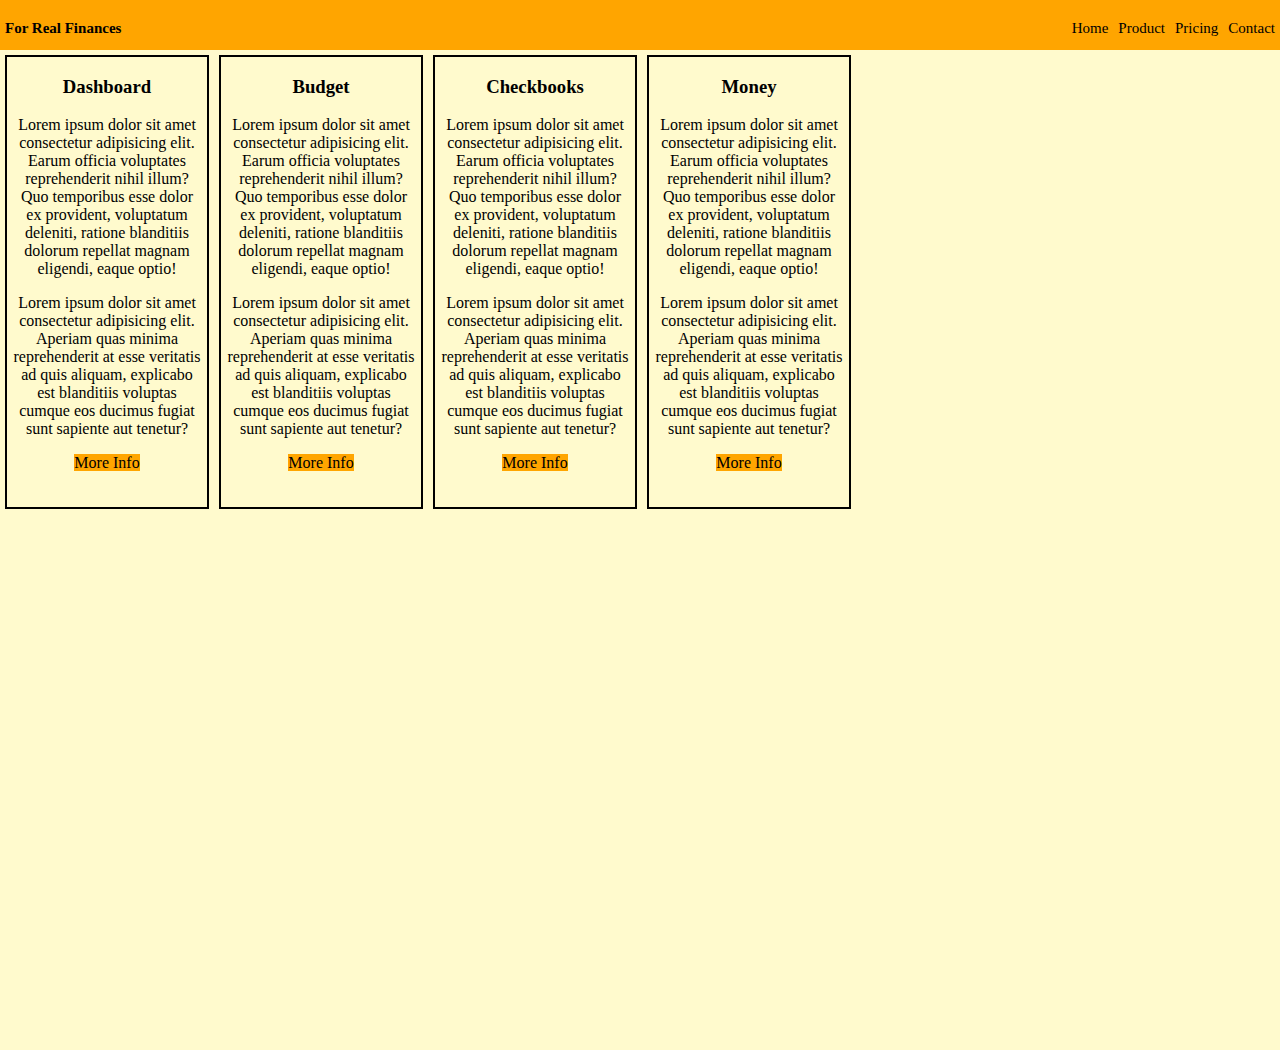
==== FloatProject/index.html @ 533fbb3e "first commit" ====
<!DOCTYPE html>
<html lang="en">
    <head>
        <meta charset="utf-8">
        <title>Float Project</title>
        <link href="main.css" rel="stylesheet">
    </head>
    
    <body>

        <div class="container1">
            <div class="header">
                <h3>For Real Finances</h3>
            <nav>
                <a href="contact.html" target="_blank">Contact</a>
                <a href="pricing.html" target="_blank">Pricing</a>
                <a href="product.html" target="_blank">Product</a>
                <a href="home.html" target="_blank">Home</a>
            </nav> 
            </div>
        </div>
        
        
        <div class="container2">
            <div class="dashcontainer">
            <div class="dashboard">
                <h3>Dashboard</h3>
                <p>Lorem ipsum dolor sit amet consectetur adipisicing elit. Earum officia voluptates reprehenderit nihil illum? Quo temporibus esse dolor ex provident, voluptatum deleniti, ratione blanditiis dolorum repellat magnam eligendi, eaque optio!</p>
                <p>Lorem ipsum dolor sit amet consectetur adipisicing elit. Aperiam quas minima reprehenderit at esse veritatis ad quis aliquam, explicabo est blanditiis voluptas cumque eos ducimus fugiat sunt sapiente aut tenetur?</p>
                <a href="info.html" target="_blank">More Info</a>
            </div>
            </div>
            <div class="budgetcontainer">
            <div class="budget">   
                <h3>Budget</h3>
                <p>Lorem ipsum dolor sit amet consectetur adipisicing elit. Earum officia voluptates reprehenderit nihil illum? Quo temporibus esse dolor ex provident, voluptatum deleniti, ratione blanditiis dolorum repellat magnam eligendi, eaque optio!</p>
                <p>Lorem ipsum dolor sit amet consectetur adipisicing elit. Aperiam quas minima reprehenderit at esse veritatis ad quis aliquam, explicabo est blanditiis voluptas cumque eos ducimus fugiat sunt sapiente aut tenetur?</p>
                <a href="info.html" target="_blank">More Info</a>
            </div>
            </div>
            <div class="checkcontainer">
            <div class="checkbooks">
                <h3>Checkbooks</h3>
                <p>Lorem ipsum dolor sit amet consectetur adipisicing elit. Earum officia voluptates reprehenderit nihil illum? Quo temporibus esse dolor ex provident, voluptatum deleniti, ratione blanditiis dolorum repellat magnam eligendi, eaque optio!</p>
                <p>Lorem ipsum dolor sit amet consectetur adipisicing elit. Aperiam quas minima reprehenderit at esse veritatis ad quis aliquam, explicabo est blanditiis voluptas cumque eos ducimus fugiat sunt sapiente aut tenetur?</p>
                <a href="info.html" target="_blank">More Info</a>
            </div>
            </div>
            <div class="moneycontainer">
            <div class="money">
                <h3>Money</h3>
                <p>Lorem ipsum dolor sit amet consectetur adipisicing elit. Earum officia voluptates reprehenderit nihil illum? Quo temporibus esse dolor ex provident, voluptatum deleniti, ratione blanditiis dolorum repellat magnam eligendi, eaque optio!</p>
                <p>Lorem ipsum dolor sit amet consectetur adipisicing elit. Aperiam quas minima reprehenderit at esse veritatis ad quis aliquam, explicabo est blanditiis voluptas cumque eos ducimus fugiat sunt sapiente aut tenetur?</p>
                <a href="info.html" target="_blank">More Info</a>
            </div>
            </div>
        </div>    
    </body>
</html>
---- FloatProject/main.css ----
.container1 {
    position: absolute;
    top: 0;
    left: 0;
    background: orange;
    width: 100%;
    height: 50px;  
}
.header h3{
    font-size: 15px;
    float: left;
    margin: 20px 5px;
}
.header a:hover {
    color: red;
}
.header a {
    font-size: 15px;
    color: black;
    text-decoration: none;
    float: right;
    margin: 20px 5px;
}
.container2 {
    position: absolute;
    top: 50px;
    left: 0;
    text-align: center;
    background: lemonchiffon;  
    width: 100%;
    height: 1000px;
    clear: both; 
}
.container2 a {
    background: orange;
    color: black;
    text-decoration: none;
}
.container2 a:hover {
    color: red;
}
.dashcontainer {
    margin: 5px;
    border: 2px solid black;
    width: 200px;
    height: 450px;
    float: left;
}
.dashboard {
    margin: inherit;
}
.budgetcontainer {
    margin: 5px;
    border: 2px solid black;
    width: 200px;
    height: 450px;
    float: left;
}
.budget {
    margin: inherit;
}
.checkcontainer {
    margin: 5px;
    border: 2px solid black;
    width: 200px;
    height: 450px;
    float: left;
}
.checkbooks {
    margin: inherit;
}
.moneycontainer {
    margin: 5px;
    border: 2px solid black;
    width: 200px;
    height: 450px;
    float: left;
}
.money {
    margin: inherit;
}
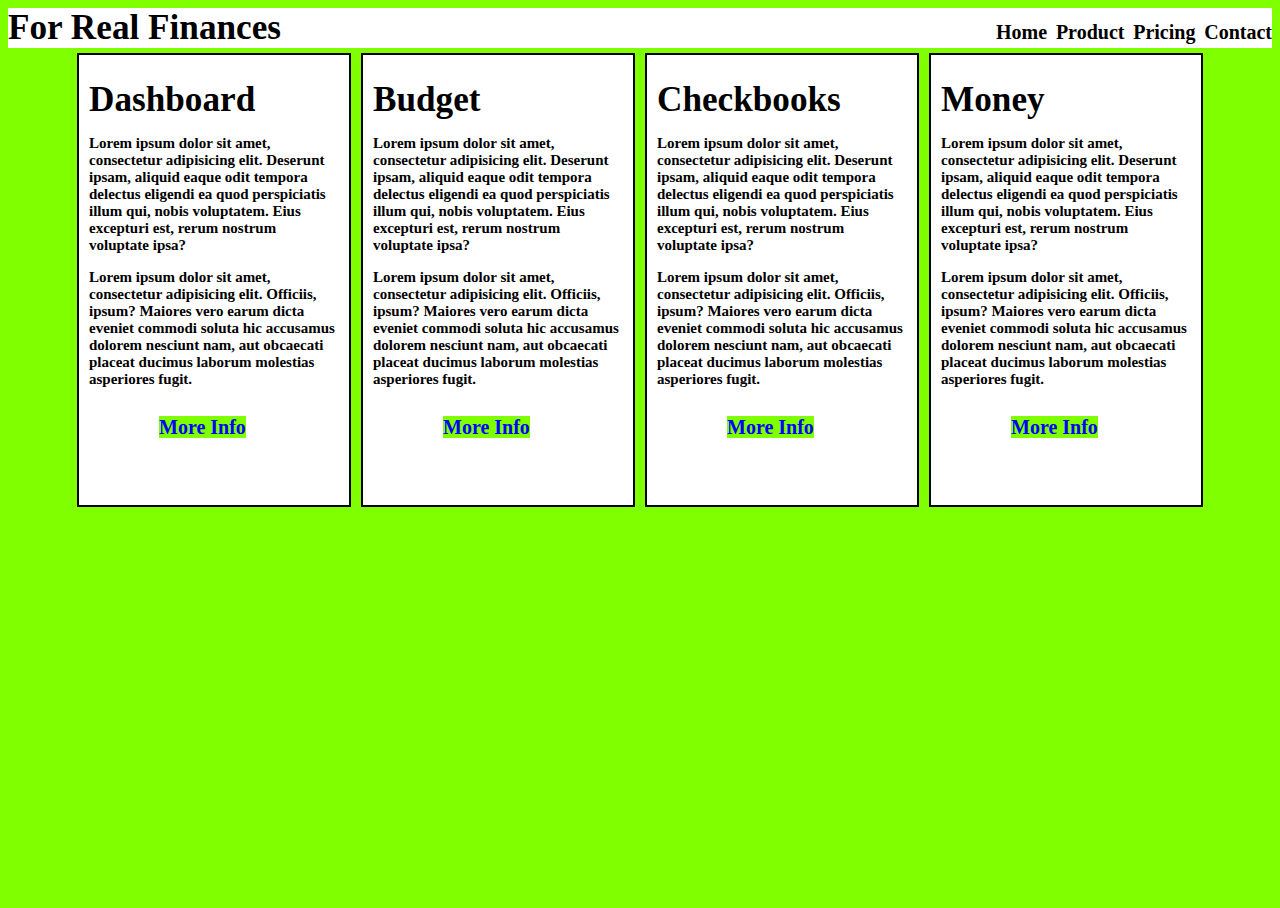
==== commit f8db1bfd: "second commit" ====
--- a/FloatProject/index.html
+++ b/FloatProject/index.html
@@ -1,59 +1,36 @@
 <!DOCTYPE html>
-<html lang="en">
+<html>
     <head>
-        <meta charset="utf-8">
-        <title>Float Project</title>
+        <metacharset="utf-8">
+        <title>Flexbox</title>
         <link href="main.css" rel="stylesheet">
     </head>
-    
     <body>
-
-        <div class="container1">
-            <div class="header">
-                <h3>For Real Finances</h3>
-            <nav>
-                <a href="contact.html" target="_blank">Contact</a>
-                <a href="pricing.html" target="_blank">Pricing</a>
-                <a href="product.html" target="_blank">Product</a>
-                <a href="home.html" target="_blank">Home</a>
-            </nav> 
-            </div>
+        <div id="main-container">
+            <ul id="main-flex-container"> 
+                <li id="header">For Real Finances<nav>
+                    <a class="link" href="home.html" target="_blank">Home</a>
+                    <a class="link" href="product.html" target="_blank">Product</a>
+                    <a class="link" href="pricing.html" target="_blank">Pricing</a>
+                    <a class="link" href="contact.html" target="_blank">Contact</a>
+                </nav></li>   
+                <li>Dashboard<p>Lorem ipsum dolor sit amet, consectetur adipisicing elit. Deserunt ipsam, aliquid eaque odit tempora delectus eligendi ea quod perspiciatis illum qui, nobis voluptatem. Eius excepturi est, rerum nostrum voluptate ipsa?</p>
+                    <p>Lorem ipsum dolor sit amet, consectetur adipisicing elit. Officiis, ipsum? Maiores vero earum dicta eveniet commodi soluta hic accusamus dolorem nesciunt nam, aut obcaecati placeat ducimus laborum molestias asperiores fugit.</p>
+                <nav><a href="info.html" target="_blank">More Info</a>
+                </nav></li>
+                <li>Budget<p>Lorem ipsum dolor sit amet, consectetur adipisicing elit. Deserunt ipsam, aliquid eaque odit tempora delectus eligendi ea quod perspiciatis illum qui, nobis voluptatem. Eius excepturi est, rerum nostrum voluptate ipsa?</p>
+                    <p>Lorem ipsum dolor sit amet, consectetur adipisicing elit. Officiis, ipsum? Maiores vero earum dicta eveniet commodi soluta hic accusamus dolorem nesciunt nam, aut obcaecati placeat ducimus laborum molestias asperiores fugit.</p>
+                    <nav><a href="info.html" target="_blank">More Info</a>
+                    </nav></li>
+                <li>Checkbooks<p>Lorem ipsum dolor sit amet, consectetur adipisicing elit. Deserunt ipsam, aliquid eaque odit tempora delectus eligendi ea quod perspiciatis illum qui, nobis voluptatem. Eius excepturi est, rerum nostrum voluptate ipsa?</p>
+                    <p>Lorem ipsum dolor sit amet, consectetur adipisicing elit. Officiis, ipsum? Maiores vero earum dicta eveniet commodi soluta hic accusamus dolorem nesciunt nam, aut obcaecati placeat ducimus laborum molestias asperiores fugit.</p>
+                    <nav><a href="info.html" target="_blank">More Info</a>
+                    </nav></li>
+                <li>Money<p>Lorem ipsum dolor sit amet, consectetur adipisicing elit. Deserunt ipsam, aliquid eaque odit tempora delectus eligendi ea quod perspiciatis illum qui, nobis voluptatem. Eius excepturi est, rerum nostrum voluptate ipsa?</p>
+                    <p>Lorem ipsum dolor sit amet, consectetur adipisicing elit. Officiis, ipsum? Maiores vero earum dicta eveniet commodi soluta hic accusamus dolorem nesciunt nam, aut obcaecati placeat ducimus laborum molestias asperiores fugit.</p>
+                    <nav><a href="info.html" target="_blank">More Info</a>
+                    </nav></li>
+            </ul>
         </div>
-        
-        
-        <div class="container2">
-            <div class="dashcontainer">
-            <div class="dashboard">
-                <h3>Dashboard</h3>
-                <p>Lorem ipsum dolor sit amet consectetur adipisicing elit. Earum officia voluptates reprehenderit nihil illum? Quo temporibus esse dolor ex provident, voluptatum deleniti, ratione blanditiis dolorum repellat magnam eligendi, eaque optio!</p>
-                <p>Lorem ipsum dolor sit amet consectetur adipisicing elit. Aperiam quas minima reprehenderit at esse veritatis ad quis aliquam, explicabo est blanditiis voluptas cumque eos ducimus fugiat sunt sapiente aut tenetur?</p>
-                <a href="info.html" target="_blank">More Info</a>
-            </div>
-            </div>
-            <div class="budgetcontainer">
-            <div class="budget">   
-                <h3>Budget</h3>
-                <p>Lorem ipsum dolor sit amet consectetur adipisicing elit. Earum officia voluptates reprehenderit nihil illum? Quo temporibus esse dolor ex provident, voluptatum deleniti, ratione blanditiis dolorum repellat magnam eligendi, eaque optio!</p>
-                <p>Lorem ipsum dolor sit amet consectetur adipisicing elit. Aperiam quas minima reprehenderit at esse veritatis ad quis aliquam, explicabo est blanditiis voluptas cumque eos ducimus fugiat sunt sapiente aut tenetur?</p>
-                <a href="info.html" target="_blank">More Info</a>
-            </div>
-            </div>
-            <div class="checkcontainer">
-            <div class="checkbooks">
-                <h3>Checkbooks</h3>
-                <p>Lorem ipsum dolor sit amet consectetur adipisicing elit. Earum officia voluptates reprehenderit nihil illum? Quo temporibus esse dolor ex provident, voluptatum deleniti, ratione blanditiis dolorum repellat magnam eligendi, eaque optio!</p>
-                <p>Lorem ipsum dolor sit amet consectetur adipisicing elit. Aperiam quas minima reprehenderit at esse veritatis ad quis aliquam, explicabo est blanditiis voluptas cumque eos ducimus fugiat sunt sapiente aut tenetur?</p>
-                <a href="info.html" target="_blank">More Info</a>
-            </div>
-            </div>
-            <div class="moneycontainer">
-            <div class="money">
-                <h3>Money</h3>
-                <p>Lorem ipsum dolor sit amet consectetur adipisicing elit. Earum officia voluptates reprehenderit nihil illum? Quo temporibus esse dolor ex provident, voluptatum deleniti, ratione blanditiis dolorum repellat magnam eligendi, eaque optio!</p>
-                <p>Lorem ipsum dolor sit amet consectetur adipisicing elit. Aperiam quas minima reprehenderit at esse veritatis ad quis aliquam, explicabo est blanditiis voluptas cumque eos ducimus fugiat sunt sapiente aut tenetur?</p>
-                <a href="info.html" target="_blank">More Info</a>
-            </div>
-            </div>
-        </div>    
     </body>
 </html>--- a/FloatProject/main.css
+++ b/FloatProject/main.css
@@ -1,81 +1,81 @@
-.container1 {
-    position: absolute;
-    top: 0;
-    left: 0;
-    background: orange;
+html,body {
+    background: chartreuse;
+    height: 100%;
+}
+ul#main-flex-container {
+    justify-content: center;
+    flex-wrap: wrap;
+    display: flex;
+    list-style-type: none;
+    margin: 0;
+    padding: 0;
+}
+li#header {
+    padding: 0;
+    margin: 0;
+    justify-content: space-between;
+    height: 10%;
     width: 100%;
-    height: 50px;  
+    display: flex;
+    border: none;
 }
-.header h3{
+.link:hover {
+    color: darkred;
+}
+.link {
+    margin: 0;
+    color: black;
+    background: none;
+}
+ul a:hover {
+    color: darkred;
+}
+ul a {
+    background: chartreuse;
+    color: blue;
+    text-decoration: none;
+    margin: 70px;
+    font-size: 20px;
+}
+ul p{
+    text-align: left;
     font-size: 15px;
-    float: left;
-    margin: 20px 5px;
 }
-.header a:hover {
-    color: red;
+ul li {
+   width: 250px;
+    height: 400px;
+    padding: 25px 10px;
+    font-weight: bold;
+    font-size: 2.2em;
+    
 }
-.header a {
-    font-size: 15px;
-    color: black;
-    text-decoration: none;
-    float: right;
-    margin: 20px 5px;
-}
-.container2 {
-    position: absolute;
-    top: 50px;
-    left: 0;
-    text-align: center;
-    background: lemonchiffon;  
-    width: 100%;
-    height: 1000px;
-    clear: both; 
-}
-.container2 a {
-    background: orange;
-    color: black;
-    text-decoration: none;
-}
-.container2 a:hover {
-    color: red;
-}
-.dashcontainer {
+ul li:first-child {
     margin: 5px;
     border: 2px solid black;
-    width: 200px;
-    height: 450px;
-    float: left;
+    background: white;
 }
-.dashboard {
-    margin: inherit;
-}
-.budgetcontainer {
+ul li:nth-child(2) {
     margin: 5px;
     border: 2px solid black;
-    width: 200px;
-    height: 450px;
-    float: left;
+    background: white;
 }
-.budget {
-    margin: inherit;
-}
-.checkcontainer {
+ul li:nth-child(3) {
     margin: 5px;
     border: 2px solid black;
-    width: 200px;
-    height: 450px;
-    float: left;
+    background: white;
 }
-.checkbooks {
-    margin: inherit;
-}
-.moneycontainer {
+ul li:nth-child(4) {
     margin: 5px;
     border: 2px solid black;
-    width: 200px;
-    height: 450px;
-    float: left;
+    background: white;
 }
-.money {
-    margin: inherit;
+ul li:nth-child(5) {
+    margin: 5px;
+    border: 2px solid black;
+    background: white;
+}
+ul li:last-child {
+    margin: 5px;
+    border: 2px solid black;
+    background: white;
 }